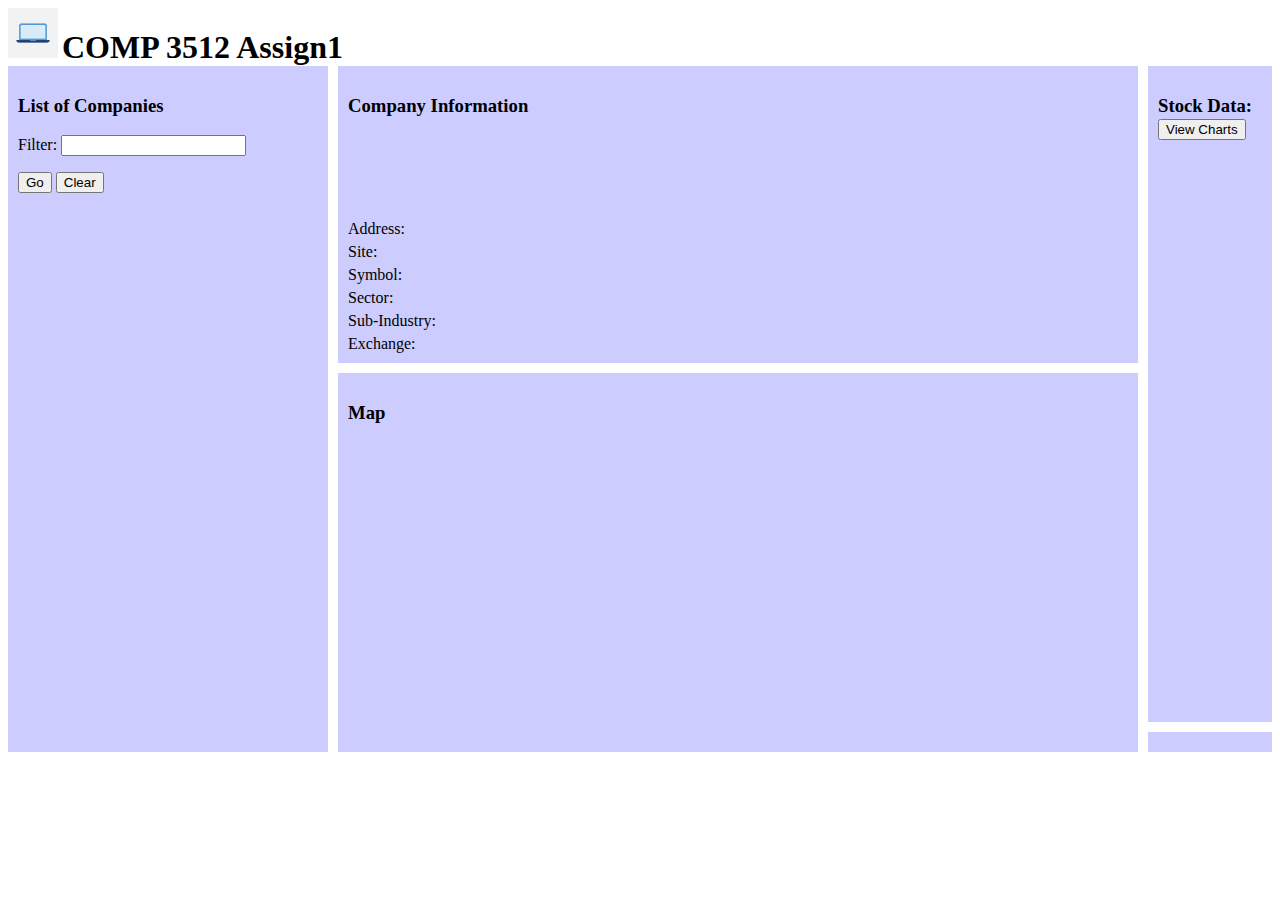
==== index.html @ f5139994 "Update index.html" ====
<!DOCTYPE html>
<html lang="en">
<head>
    <meta charset="UTF-8">
    <title>COMP 3512 Assign1</title>
    <link rel="stylesheet" href="assign1.css">
</head>
<body>
<header>
    <span>
        <span class="tooltip"><img id="Credits" alt="credits" src="laptop.png">
            <span class="tooltiptext">
                <p>Julianna and Zaid</p>
                <p>COMP 3512 Web Dev 2</p>
                <ul>
                    Third Parties:
                    <li>Google Maps API</li>
                    <li>Chart.js</li>
                    <li>echarts</li>
                    <li>loading.io for gif and icon</li>
                </ul>
            </span></span> <strong>COMP 3512 Assign1</strong></span>
</header>
<!--figured using a flex box would be the best way to create the layout-->
<main class="container">
    <div class="box view1" id="companies">
        <h3>List of Companies</h3>
        <span id="filter"><label>Filter: </label><input type="text" id="search-box"></span>
        <p>
            <button type="submit" id="submit">Go</button>
            <button type="reset" id="reset">Clear</button>
        </p>
        <div class="box" id="list-container">
            <img class="loading hidden" id="loader1" src="Infinity-1s-200px.gif"><!--placeholder for loading animation-->
            <ul id="company-list"></ul>
        </div>
    </div>
    <div class="box" id="information">
        <h3 class="view1">Company Information</h3>
        <section class="hidden view2">
        <h4 id="nameAndSymbol"></h4>
            <p><span id="description2"></span> <button type="button" id="speak">Speak</button></p>
            <button type="button" class="viewChange" id="close">Close</button>
        </section>
        <section class="view1 info-flex"> <!--using anouther flex box for the company information, maybe change the order of things down the line-->
            <img src="" alt="" id="logo">
            <h4 id="companyName"></h4>
            <p id="description1"></p>
            <label>Address:</label>
            <span id="address"></span>
            <label>Site:</label>
            <span><a href="" id="site"></a></span>
            <label>Symbol:</label>
            <span id="symbol"></span>
            <label>Sector:</label>
            <span id="sector"></span>
            <label>Sub-Industry:</label>
            <span id="subIndustry"></span>
            <label>Exchange:</label>
            <span id="exchange"></span>
        </section>
    </div>
    <div class="box" id="data">
        <img class="loading hidden" id="loader2" src="Infinity-1s-200px.gif">
        <h3 class="view1">Stock Data: <button type="button" class="viewChange">View Charts</button></h3>
        <h3 class="hidden view2">Charts</h3>
        <table class="view1" id="stockDetails">

        </table>
        <section class="hidden view2">
            <div id="column-chart"><canvas id="columns"></canvas></div>
            <div id="candlestick-chart"><canvas id="candlestick"></canvas></div>
            <div id="line-chart"><canvas id="line"></canvas></div>
        </section>
    </div>
    <div class="box view1" id="location">
        <h3>Map</h3>
        <div id="map"></div>
    </div>
    <div class="box view1" id="stockAverages">
        <div id="averages"></div>
    </div>
    <div class="box hidden view2" id="financials">
        <h3>Financials</h3>
        <table id="financial-table"></table>
    </div>
</main>
<script src="https://cdn.jsdelivr.net/npm/chart.js@2.9.4/dist/Chart.min.js"></script><!--library for creating charts and graphs-confirmed with Randy that we can use it-->
<script src="https://cdn.jsdelivr.net/npm/echarts@5.0.2/dist/echarts.min.js"></script><!--library for creating the candlestick chart, as charts.js requires a plugin-->

<script src="assign1.js"></script>
<script src="https://maps.googleapis.com/maps/api/js?key=AIzaSyCLCNWIaJH1ZVKdIi4w0slykR5nd-ArwkQ"
        async defer></script>
</body>
</html>
---- assign1.css ----
.container {
    display: grid;
    width: 100%;
    grid-gap: 10px;
    grid-template-columns: 20rem 50rem auto;
}
.box {
    background-color: #ccccff;
    padding: 10px;
}
strong{font-size: xx-large;}
#companies {
    grid-column: 1 / span 1;
    grid-row: 1 / span 4;
}
img#Credits{
    height: 50px;
}
#information {
    grid-column: 2 / span 1;
    grid-row: 1 / span 2;
}

.info-flex {
    display: grid;
    grid-gap: 5px;
    grid-template-columns: 10rem auto;
}

#data {
    grid-column: 3 / span 1;
    grid-row: 1 / span 3;
}
#description1 {
    grid-column: 1 / span 2;
}

#location {
    grid-column: 2 / span 1;
    grid-row: 3 / span 2;
}

#stockAverages {
    grid-column: 3 / span 1;
    grid-row: 4;
}

#map {
    height: 300px;
}
#stockDetails {
    width: 90%;
    /*height: auto;*/
    /*margin: 0 auto;*/
}

.hidden {
    display: none !important;
}
.tooltiptext{
    position: absolute;
    z-index: 1;
    visibility: hidden;
    background-color: #889ddd;
}
.chartView {
    display: grid;
    width: 100%;
    grid-gap: 5px;
    grid-template-columns: auto 400px;
}
.chartView #data {
    grid-column: 1;
    grid-row: 1 / span 2;
}
.chartView #financials {
    display: block;
    grid-column: 2;
    grid-row: 2 / span 1;
}
.chartView #information {
    grid-column: 2;
    grid-row: 1 / span 1;
}
#data section{
    display: grid;
    width: 100%;
    grid-gap: 10px;
    grid-template-columns: 1fr 1fr;
    grid-template-rows: 40% 40%;
}
#line-chart{
    grid-column: 1 / span 2;
    grid-row: 2;
    height: 100%;
    max-height: 300px;
    padding-top: 120px;
}

#candlestick-chart, #column-chart{
    height: 90%;
}
#candlestick{
    height: 90%;
}
canvas {
    background-color: white;
}
ul li {
    list-style: none;
}
th.stockColumn:hover{cursor: pointer;}
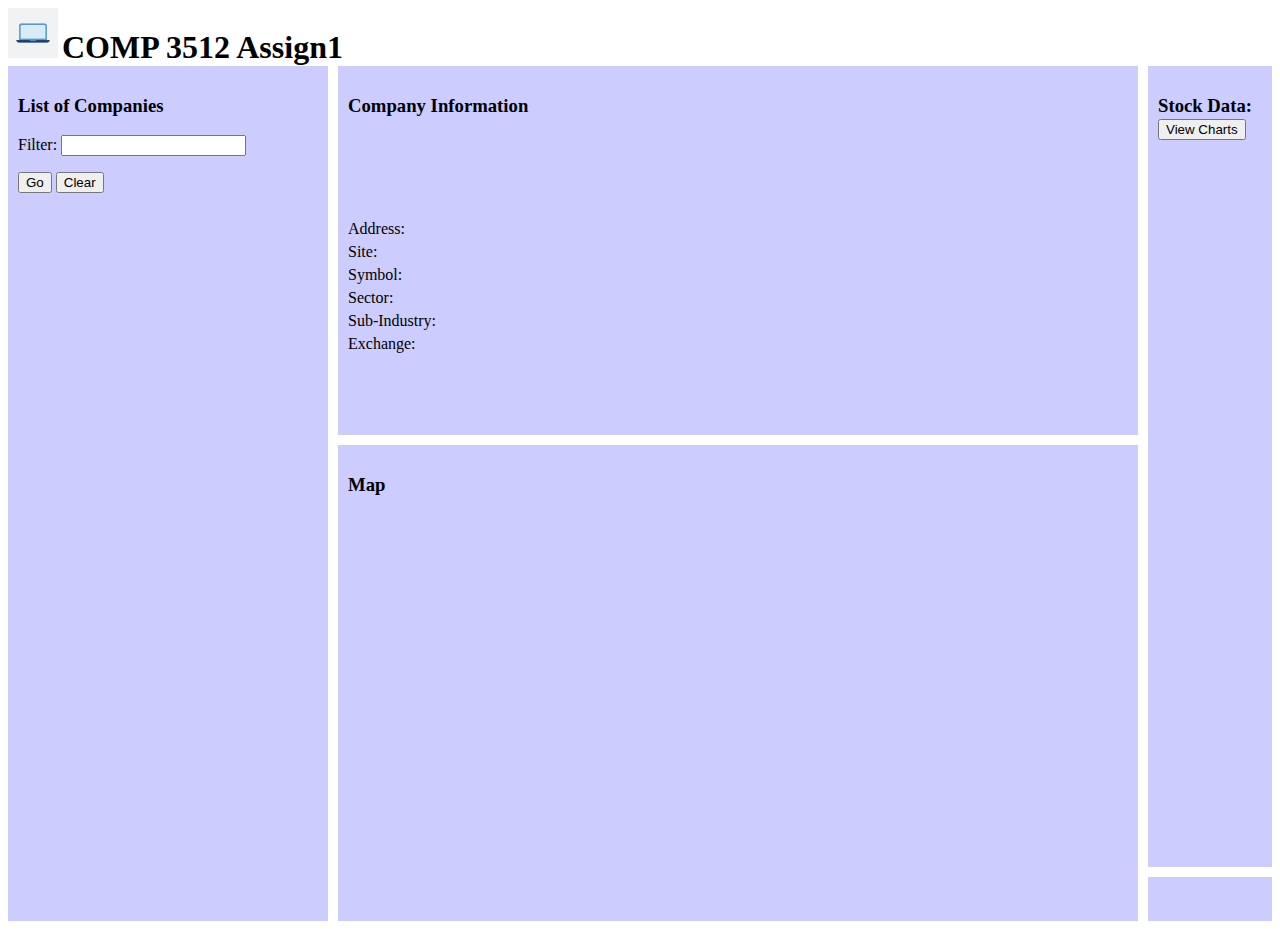
==== commit 98668598: "slightly rewrote stocksTable function, and added overflow-y properties to Stock Data and company-lis" ====
--- a/index.html
+++ b/index.html
@@ -7,10 +7,12 @@
 </head>
 <body>
 <header>
+    <!--will add picture later-->
+
     <span>
         <span class="tooltip"><img id="Credits" alt="credits" src="laptop.png">
             <span class="tooltiptext">
-                <p>Julianna and Zaid</p>
+                <p>Julianna and Zaid Khusro</p>
                 <p>COMP 3512 Web Dev 2</p>
                 <ul>
                     Third Parties:
@@ -64,9 +66,7 @@
         <img class="loading hidden" id="loader2" src="Infinity-1s-200px.gif">
         <h3 class="view1">Stock Data: <button type="button" class="viewChange">View Charts</button></h3>
         <h3 class="hidden view2">Charts</h3>
-        <table class="view1" id="stockDetails">
-
-        </table>
+        <div class="view1" id="stockDetails"></div>
         <section class="hidden view2">
             <div id="column-chart"><canvas id="columns"></canvas></div>
             <div id="candlestick-chart"><canvas id="candlestick"></canvas></div>
@@ -78,7 +78,7 @@
         <div id="map"></div>
     </div>
     <div class="box view1" id="stockAverages">
-        <div id="averages"></div>
+        <table id="averages"></table>
     </div>
     <div class="box hidden view2" id="financials">
         <h3>Financials</h3>
--- a/assign1.css
+++ b/assign1.css
@@ -3,6 +3,7 @@
     width: 100%;
     grid-gap: 10px;
     grid-template-columns: 20rem 50rem auto;
+    grid-template-rows: auto 100px;
 }
 .box {
     background-color: #ccccff;
@@ -49,11 +50,14 @@
     height: 300px;
 }
 #stockDetails {
-    width: 90%;
-    /*height: auto;*/
+    width: 100%;
+    overflow-y: scroll;
+    height: 650px;
     /*margin: 0 auto;*/
 }
-
+#stockDetails table{
+    width: 100%;
+}
 .hidden {
     display: none !important;
 }
@@ -68,6 +72,7 @@
     width: 100%;
     grid-gap: 5px;
     grid-template-columns: auto 400px;
+    grid-template-rows: auto;
 }
 .chartView #data {
     grid-column: 1;
@@ -109,4 +114,8 @@
 ul li {
     list-style: none;
 }
+#company-list{
+    height: 650px;
+    overflow-y: scroll;
+}
 th.stockColumn:hover{cursor: pointer;}
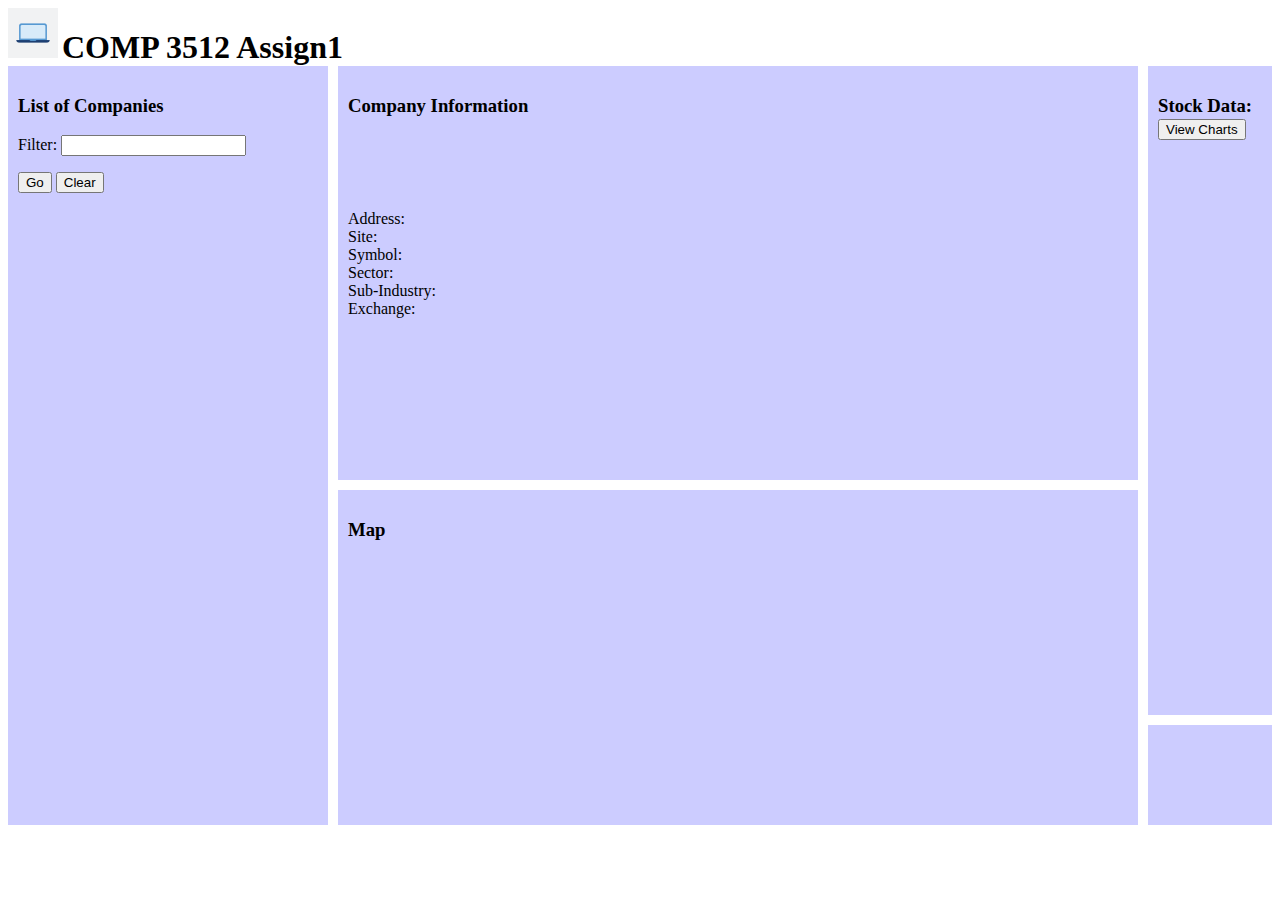
==== commit 4a651dee: "Update index.html" ====
--- a/index.html
+++ b/index.html
@@ -7,12 +7,10 @@
 </head>
 <body>
 <header>
-    <!--will add picture later-->
-
     <span>
         <span class="tooltip"><img id="Credits" alt="credits" src="laptop.png">
             <span class="tooltiptext">
-                <p>Julianna and Zaid Khusro</p>
+                <p>Julianna and Zaid</p>
                 <p>COMP 3512 Web Dev 2</p>
                 <ul>
                     Third Parties:
@@ -87,7 +85,6 @@
 </main>
 <script src="https://cdn.jsdelivr.net/npm/chart.js@2.9.4/dist/Chart.min.js"></script><!--library for creating charts and graphs-confirmed with Randy that we can use it-->
 <script src="https://cdn.jsdelivr.net/npm/echarts@5.0.2/dist/echarts.min.js"></script><!--library for creating the candlestick chart, as charts.js requires a plugin-->
-
 <script src="assign1.js"></script>
 <script src="https://maps.googleapis.com/maps/api/js?key=AIzaSyCLCNWIaJH1ZVKdIi4w0slykR5nd-ArwkQ"
         async defer></script>
--- a/assign1.css
+++ b/assign1.css
@@ -3,7 +3,7 @@
     width: 100%;
     grid-gap: 10px;
     grid-template-columns: 20rem 50rem auto;
-    grid-template-rows: auto 100px;
+    grid-template-rows: 46vh 25vh 100px;
 }
 .box {
     background-color: #ccccff;
@@ -12,25 +12,32 @@
 strong{font-size: xx-large;}
 #companies {
     grid-column: 1 / span 1;
-    grid-row: 1 / span 4;
+    grid-row: 1 / span 3;
+    /*height: 100%;*/
+    /*min-height: 700px;*/
+    /*max-height: 900px;*/
 }
 img#Credits{
     height: 50px;
 }
 #information {
-    grid-column: 2 / span 1;
-    grid-row: 1 / span 2;
+    grid-column: 2;
+    grid-row: 1;
+    /*height: 50%;*/
+    /*min-height: 400px;*/
+    /*max-height: 600px;*/
 }
-
 .info-flex {
     display: grid;
-    grid-gap: 5px;
     grid-template-columns: 10rem auto;
 }
 
 #data {
     grid-column: 3 / span 1;
-    grid-row: 1 / span 3;
+    grid-row: 1 / span 2;
+    /*height: 75%;*/
+    /*min-height: 600px;*/
+    /*max-height: 700px;*/
 }
 #description1 {
     grid-column: 1 / span 2;
@@ -38,21 +45,25 @@
 
 #location {
     grid-column: 2 / span 1;
-    grid-row: 3 / span 2;
+    grid-row: 2 / span 2;
+    /*height: 100%;*/
 }
 
 #stockAverages {
     grid-column: 3 / span 1;
-    grid-row: 4;
+    grid-row: 3;
+    /*height: 100px;*/
 }
 
 #map {
-    height: 300px;
+    height: 250px;
 }
 #stockDetails {
     width: 100%;
     overflow-y: scroll;
-    height: 650px;
+    height: 88%;
+    /*max-height: 600px;*/
+    /*min-height: 400px;*/
     /*margin: 0 auto;*/
 }
 #stockDetails table{
@@ -114,8 +125,8 @@
 ul li {
     list-style: none;
 }
-#company-list{
-    height: 650px;
+#list-container{
+    height: 75%;
     overflow-y: scroll;
 }
 th.stockColumn:hover{cursor: pointer;}
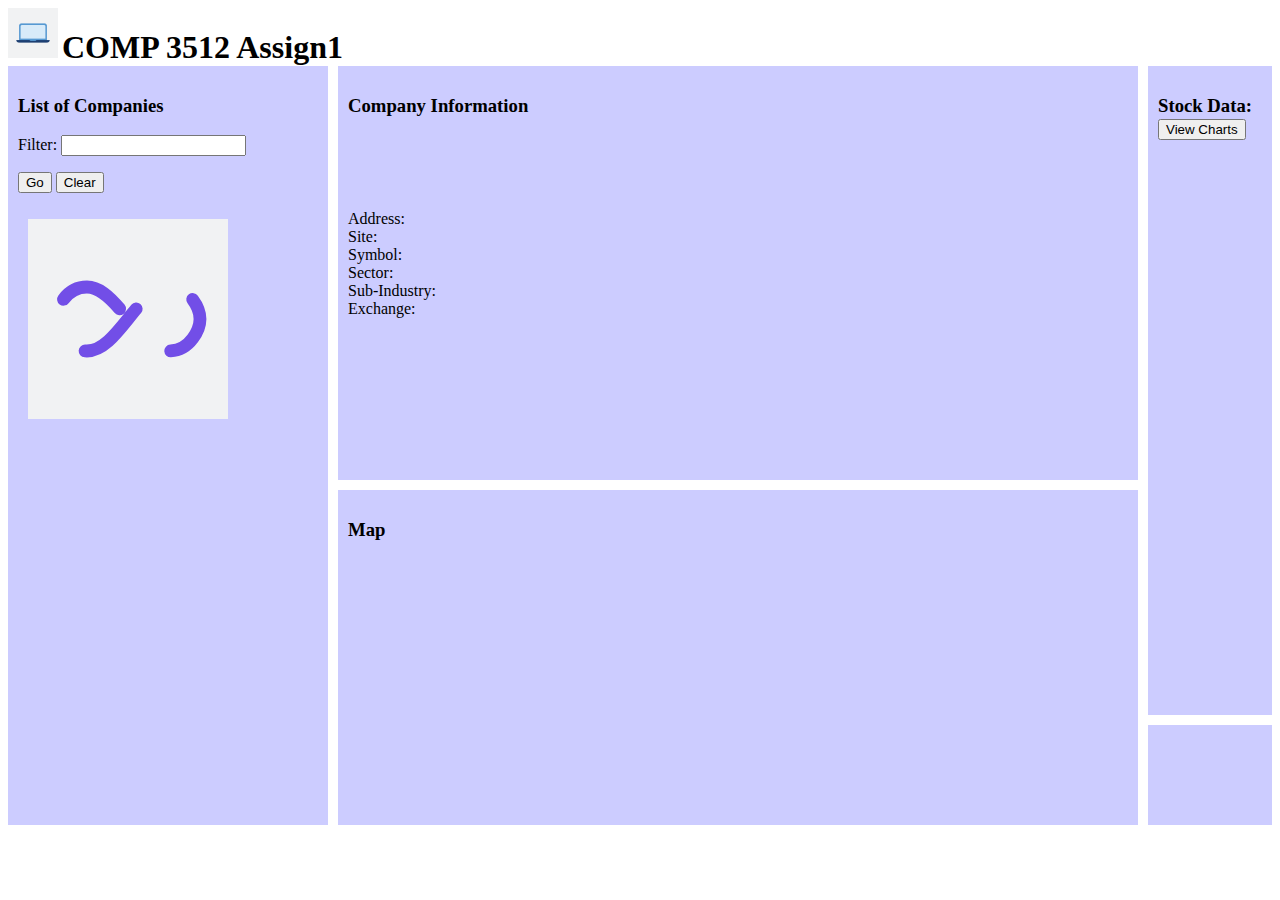
==== commit 2bb0a7ef: "added createMap function" ====
--- a/index.html
+++ b/index.html
@@ -85,8 +85,7 @@
 </main>
 <script src="https://cdn.jsdelivr.net/npm/chart.js@2.9.4/dist/Chart.min.js"></script><!--library for creating charts and graphs-confirmed with Randy that we can use it-->
 <script src="https://cdn.jsdelivr.net/npm/echarts@5.0.2/dist/echarts.min.js"></script><!--library for creating the candlestick chart, as charts.js requires a plugin-->
+<script src="https://maps.googleapis.com/maps/api/js?key=AIzaSyCLCNWIaJH1ZVKdIi4w0slykR5nd-ArwkQ"></script>
 <script src="assign1.js"></script>
-<script src="https://maps.googleapis.com/maps/api/js?key=AIzaSyCLCNWIaJH1ZVKdIi4w0slykR5nd-ArwkQ"
-        async defer></script>
 </body>
 </html>
--- a/assign1.css
+++ b/assign1.css
@@ -13,9 +13,6 @@
 #companies {
     grid-column: 1 / span 1;
     grid-row: 1 / span 3;
-    /*height: 100%;*/
-    /*min-height: 700px;*/
-    /*max-height: 900px;*/
 }
 img#Credits{
     height: 50px;
@@ -23,9 +20,6 @@
 #information {
     grid-column: 2;
     grid-row: 1;
-    /*height: 50%;*/
-    /*min-height: 400px;*/
-    /*max-height: 600px;*/
 }
 .info-flex {
     display: grid;
@@ -35,9 +29,6 @@
 #data {
     grid-column: 3 / span 1;
     grid-row: 1 / span 2;
-    /*height: 75%;*/
-    /*min-height: 600px;*/
-    /*max-height: 700px;*/
 }
 #description1 {
     grid-column: 1 / span 2;
@@ -56,15 +47,12 @@
 }
 
 #map {
-    height: 250px;
+    height: 80%;
 }
 #stockDetails {
     width: 100%;
     overflow-y: scroll;
     height: 88%;
-    /*max-height: 600px;*/
-    /*min-height: 400px;*/
-    /*margin: 0 auto;*/
 }
 #stockDetails table{
     width: 100%;
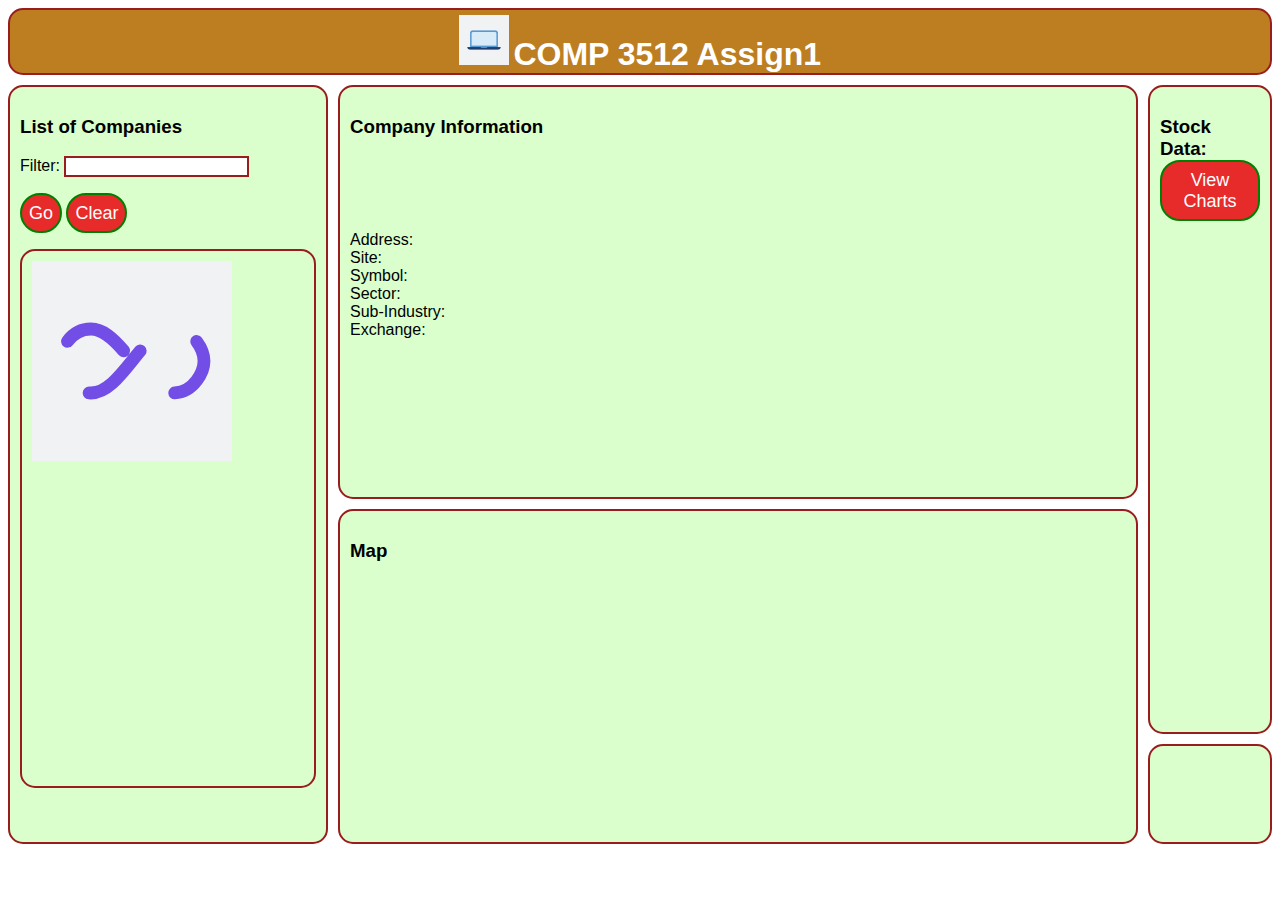
==== commit c78ce6fc: "code clean-up and finalization" ====
--- a/index.html
+++ b/index.html
@@ -80,7 +80,7 @@
     </div>
     <div class="box hidden view2" id="financials">
         <h3>Financials</h3>
-        <table id="financial-table"></table>
+        <div id="financial-table"></div>
     </div>
 </main>
 <script src="https://cdn.jsdelivr.net/npm/chart.js@2.9.4/dist/Chart.min.js"></script><!--library for creating charts and graphs-confirmed with Randy that we can use it-->
--- a/assign1.css
+++ b/assign1.css
@@ -1,3 +1,7 @@
+body{
+    font-family: 'Roboto', sans-serif;
+}
+
 .container {
     display: grid;
     width: 100%;
@@ -6,8 +10,10 @@
     grid-template-rows: 46vh 25vh 100px;
 }
 .box {
-    background-color: #ccccff;
+    background-color: #daffcc;
+    border: 2px solid rgb(153, 29, 29);
     padding: 10px;
+    border-radius: 15px;
 }
 strong{font-size: xx-large;}
 #companies {
@@ -17,6 +23,16 @@
 img#Credits{
     height: 50px;
 }
+
+#Credits{
+    margin-top: 5px;
+}
+#logo{
+    width: 100px;
+    max-height: 50px;
+    position: center;
+    padding: 0;
+}
 #information {
     grid-column: 2;
     grid-row: 1;
@@ -37,13 +53,11 @@
 #location {
     grid-column: 2 / span 1;
     grid-row: 2 / span 2;
-    /*height: 100%;*/
 }
 
 #stockAverages {
     grid-column: 3 / span 1;
     grid-row: 3;
-    /*height: 100px;*/
 }
 
 #map {
@@ -64,7 +78,10 @@
     position: absolute;
     z-index: 1;
     visibility: hidden;
-    background-color: #889ddd;
+    background-color: #4fa74c;
+    border: 2px solid rgb(153, 29, 29);
+    border-radius: 15px;
+    padding: 15px;
 }
 .chartView {
     display: grid;
@@ -97,7 +114,6 @@
     grid-column: 1 / span 2;
     grid-row: 2;
     height: 100%;
-    max-height: 300px;
     padding-top: 120px;
 }
 
@@ -109,12 +125,96 @@
 }
 canvas {
     background-color: white;
+    height: 100%;
 }
 ul li {
     list-style: none;
 }
 #list-container{
-    height: 75%;
+    height: 70%;
     overflow-y: scroll;
 }
 th.stockColumn:hover{cursor: pointer;}
+
+#company-list{
+    padding: 0px;
+}
+
+#company-list li{
+    background-color  : #bc7e21;
+    color             : #fff;
+    padding           : .5em;
+    text-decoration   : none;
+    border-bottom: 1px solid #3b2185f1;
+    font-size: medium;
+    list-style-type: none;
+    /*min-height: auto;*/
+    /*max-height: fit-content;*/
+    text-align: center;
+}
+
+#company-list > li:hover  {
+    background-color  : #2586d7;
+    color             : #fff;
+    border: 1px solid white;
+    cursor: pointer;
+  } 
+
+header{
+    text-align: center;
+    background-color: #bc7e21;
+    color: white;
+    border: 2px solid rgb(153, 29, 29);
+    margin-bottom: 10px;
+    border-radius: 15px;
+}
+
+.d-1{
+    display: inline-block; 
+    vertical-align: top;
+}
+
+.d-2{
+    display: inline-block; 
+    vertical-align: top; 
+    margin-top: 12px;
+    margin-left: 10px;
+}
+
+button{
+    background-color: rgb(231, 42, 42);
+    color: white;
+    font-size: 18px;
+    border: 2px solid green;
+    border-radius: 20px;
+    padding: 7px;
+    padding-top: 8px;
+}
+
+button:hover{
+    background-color: green;
+    border: 2px solid rgb(231, 42, 42);
+    cursor: pointer;
+}
+
+.center{
+    text-align: center;
+}
+
+#search-box{
+    border: 2px solid rgb(153, 29, 29);
+}
+
+.right{
+    margin-right: 10px;
+}
+
+#speak{
+    margin-top: 15px;
+}
+
+.border{
+    border: 2px solid green; 
+    color: rgb(231, 42, 42);
+    padding: 3px;
+}